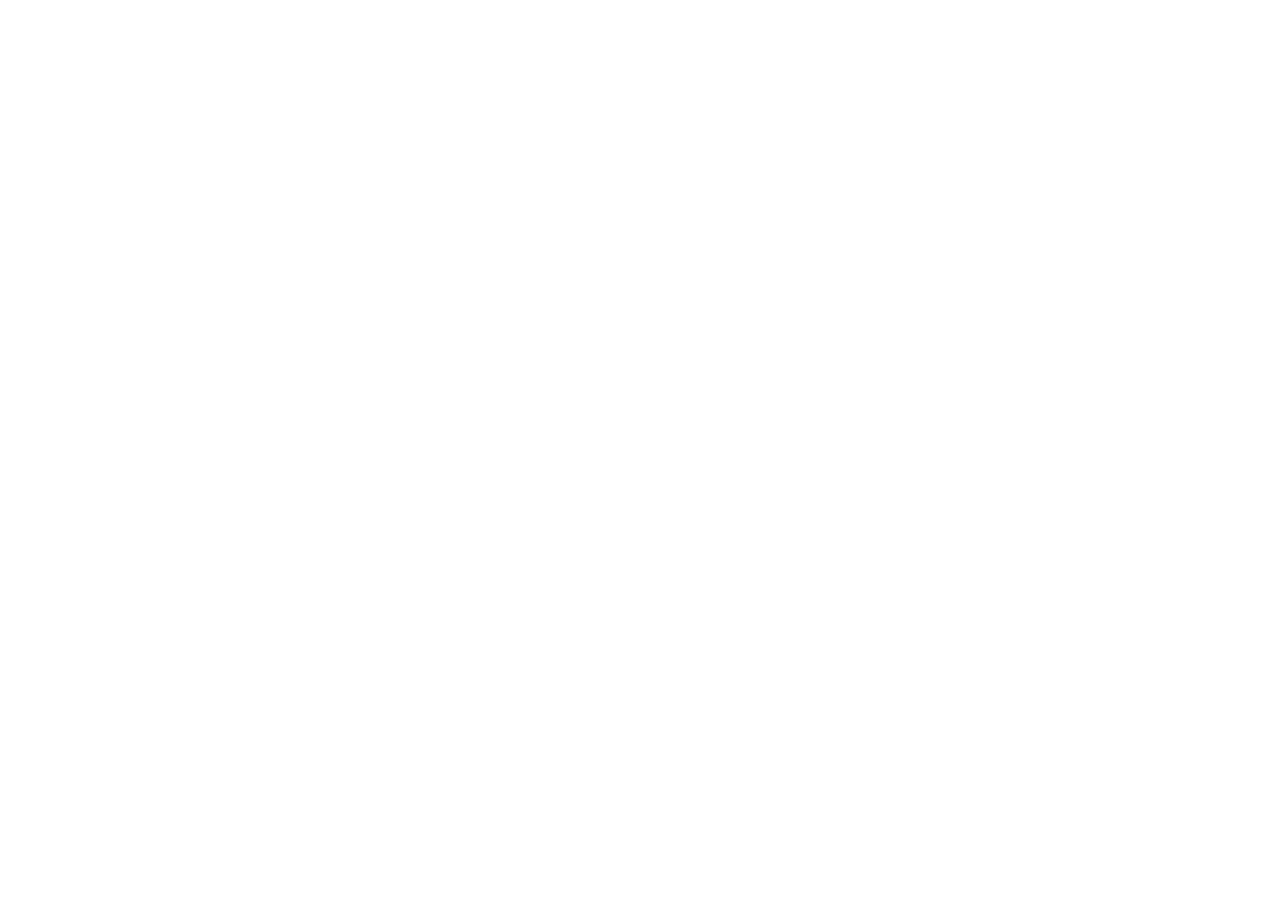
==== indx.html @ 393b9fe0 "first commit" ====
<!DOCTYPE html>
<html lang="en">
<head>
    <meta charset="UTF-8">
    <meta name="viewport" content="width=device-width, initial-scale=1.0">
    <title>Boolando</title>

    <link rel="stylesheet" href="css/style.css">

</head>
<body>
    
</body>
</html>
---- css/style.css ----
*{ padding: 0;
    margin: 0;
    box-sizing: border-box;

}
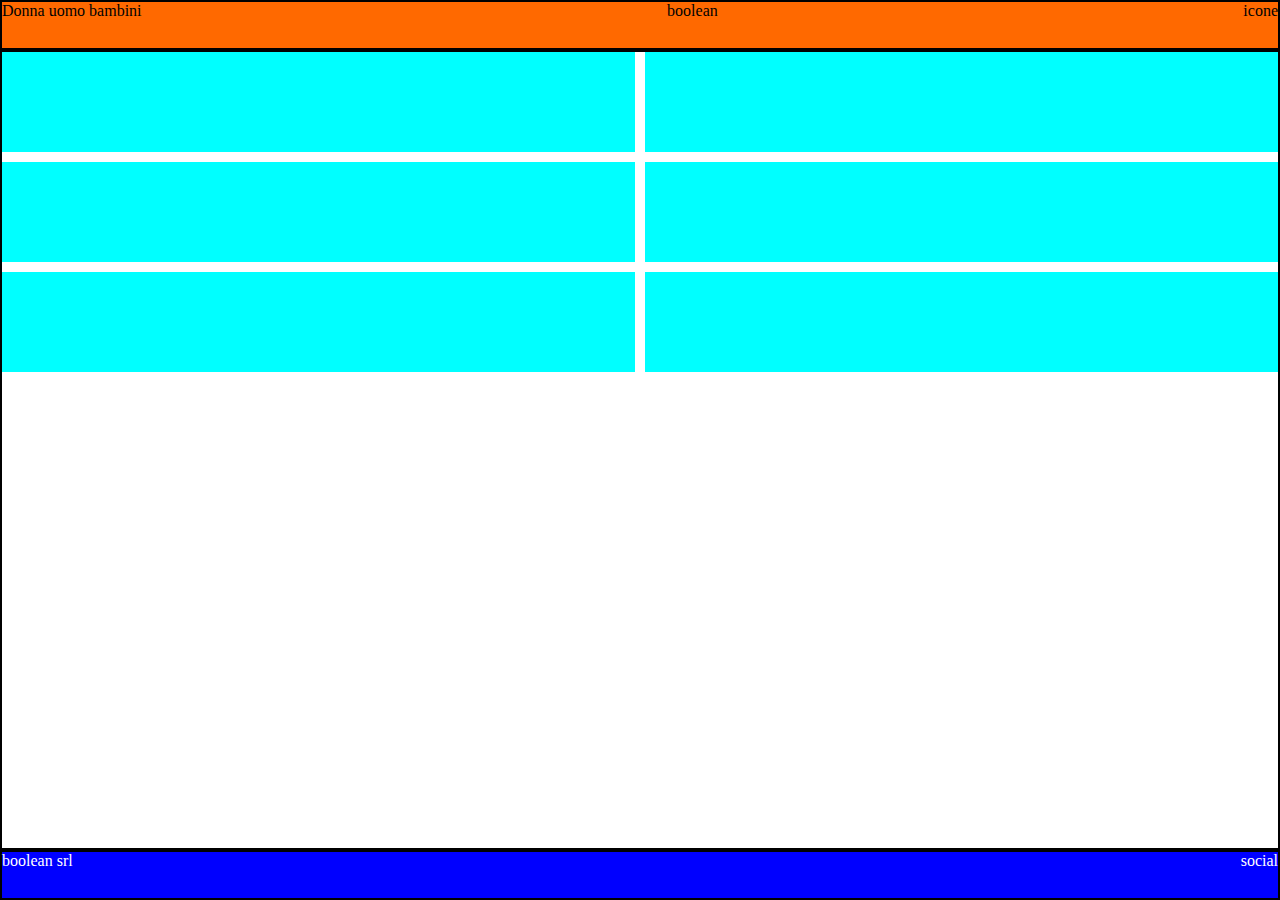
==== commit caa5c733: "bozza layout (no position)" ====
--- a/indx.html
+++ b/indx.html
@@ -9,6 +9,43 @@
 
 </head>
 <body>
+
+    <nav>
+        <div class="container">
+            <div class="type">Donna uomo bambini</div>
+            <div class="logo">boolean</div>
+            <div class="user">icone</div>
+        </div>
+    </nav>
     
+    <main>
+        <div class="container hero">
+
+            
+            <div class="card"></div>
+            <div class="card"></div>
+            <div class="card"></div>
+
+            
+            <div class="card"></div>
+            <div class="card"></div>
+            <div class="card"></div>
+
+
+        </div>
+
+
+    </main>
+
+    <footer>
+        <div class="container bottom">
+
+                <div class="informativa">boolean srl</div>
+                <div class="social">social</div>
+
+        </div>
+
+    </footer>
+
 </body>
 </html>--- a/css/style.css
+++ b/css/style.css
@@ -2,4 +2,61 @@
     margin: 0;
     box-sizing: border-box;
 
+}
+
+nav{
+    background-color: #ff6900;
+}
+
+
+
+
+
+.container{
+    display: flex;
+    justify-content: space-between;
+
+    max-width: 1380px;
+
+    /* test */ 
+    height: 50px;
+    border: 2px solid black ;
+
+
+    
+
+    margin-left: auto;
+    margin-right: auto;
+}
+
+
+/* inizio main */
+main .container.hero{
+    display: flex;
+    align-content: flex-start;
+    flex-wrap: wrap;
+    gap: 10px;
+
+    height: 800px;
+    /* test */
+}
+
+
+main .container .card{
+    flex-grow: 1;
+
+    width: 446px;
+    height: 100px;
+    /* test */
+
+    background-color: aqua;
+}
+
+footer .container.bottom{
+    
+    height: 50px;
+    background-color: blue;
+    /* test */
+
+    color: white;
 }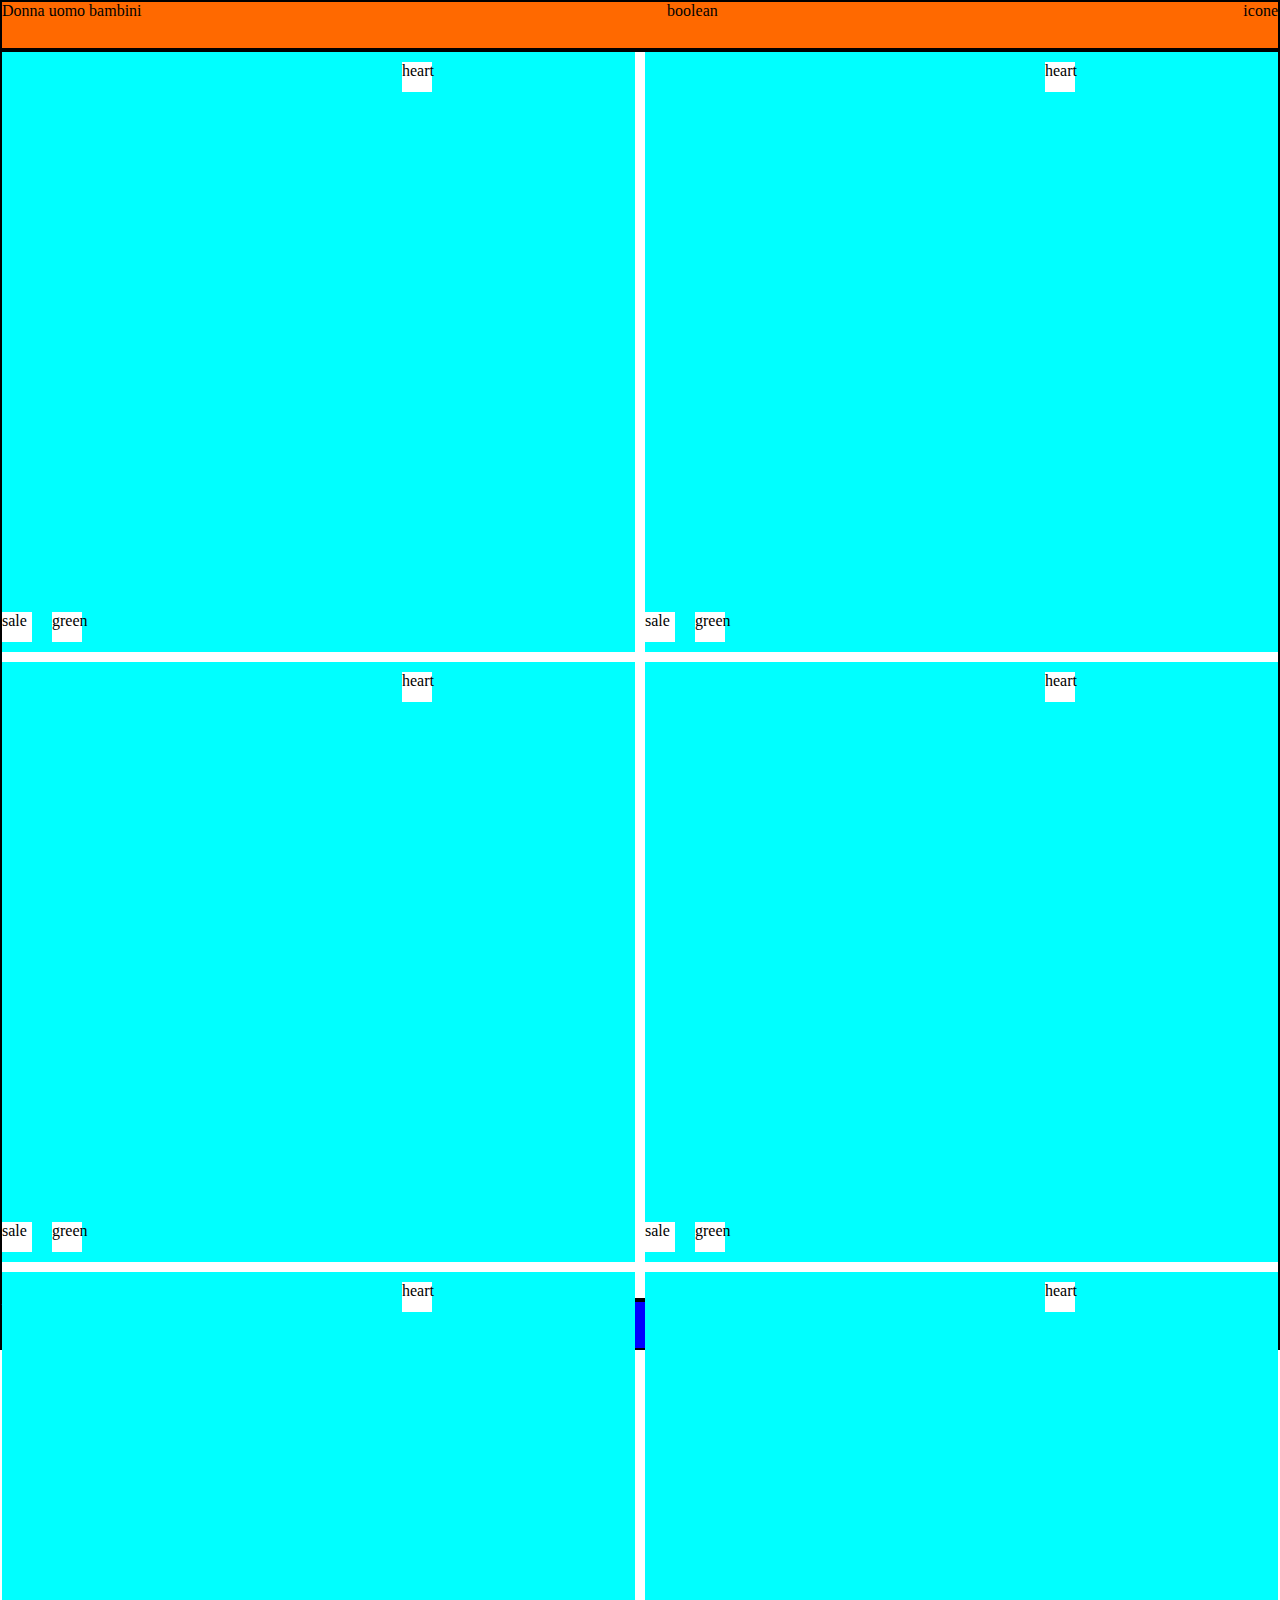
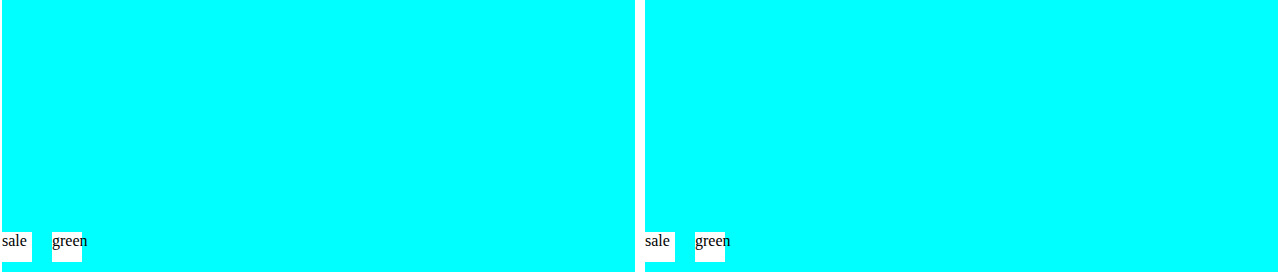
==== commit 390478dd: "bozza layout con position" ====
--- a/indx.html
+++ b/indx.html
@@ -22,14 +22,49 @@
         <div class="container hero">
 
             
-            <div class="card"></div>
-            <div class="card"></div>
-            <div class="card"></div>
+            <div class="card">
+                <div class="heart">heart</div>
+                <div class="sale">sale</div>
+                <div class="green">green</div>
 
+
+            </div>
+            <div class="card">
+                <div class="heart">heart</div>
+                <div class="sale">sale</div>
+                <div class="green">green</div>
+
+
+            </div>
+            <div class="card">
+                <div class="heart">heart</div>
+                <div class="sale">sale</div>
+                <div class="green">green</div>
+
+
+            </div>
+            <div class="card">
+                <div class="heart">heart</div>
+                <div class="sale">sale</div>
+                <div class="green">green</div>
+
+
+            </div>
+            <div class="card">
+                <div class="heart">heart</div>
+                <div class="sale">sale</div>
+                <div class="green">green</div>
+
+
+            </div>
+            <div class="card">
+                <div class="heart">heart</div>
+                <div class="sale">sale</div>
+                <div class="green">green</div>
+
+
+            </div>
             
-            <div class="card"></div>
-            <div class="card"></div>
-            <div class="card"></div>
 
 
         </div>
--- a/css/style.css
+++ b/css/style.css
@@ -37,7 +37,9 @@
     flex-wrap: wrap;
     gap: 10px;
 
-    height: 800px;
+    
+
+    height: 1250px;
     /* test */
 }
 
@@ -45,12 +47,48 @@
 main .container .card{
     flex-grow: 1;
 
+    position: relative;
+
     width: 446px;
-    height: 100px;
+    height: 600px;
     /* test */
 
     background-color: aqua;
 }
+
+.card .heart{
+    position: absolute;
+    top: 10px;
+    left: 400px;
+
+    width: 30px;
+    height: 30px;
+    background-color: white;
+}
+.card .sale{
+    position: absolute;
+    bottom: 10px;
+    
+
+    width: 30px;
+    height: 30px;
+    background-color: white;
+
+}
+
+.card .green{
+    position: absolute;
+    bottom: 10px;
+    left: 50px;
+    
+
+    width: 30px;
+    height: 30px;
+    background-color: white;
+
+}
+
+
 
 footer .container.bottom{
     
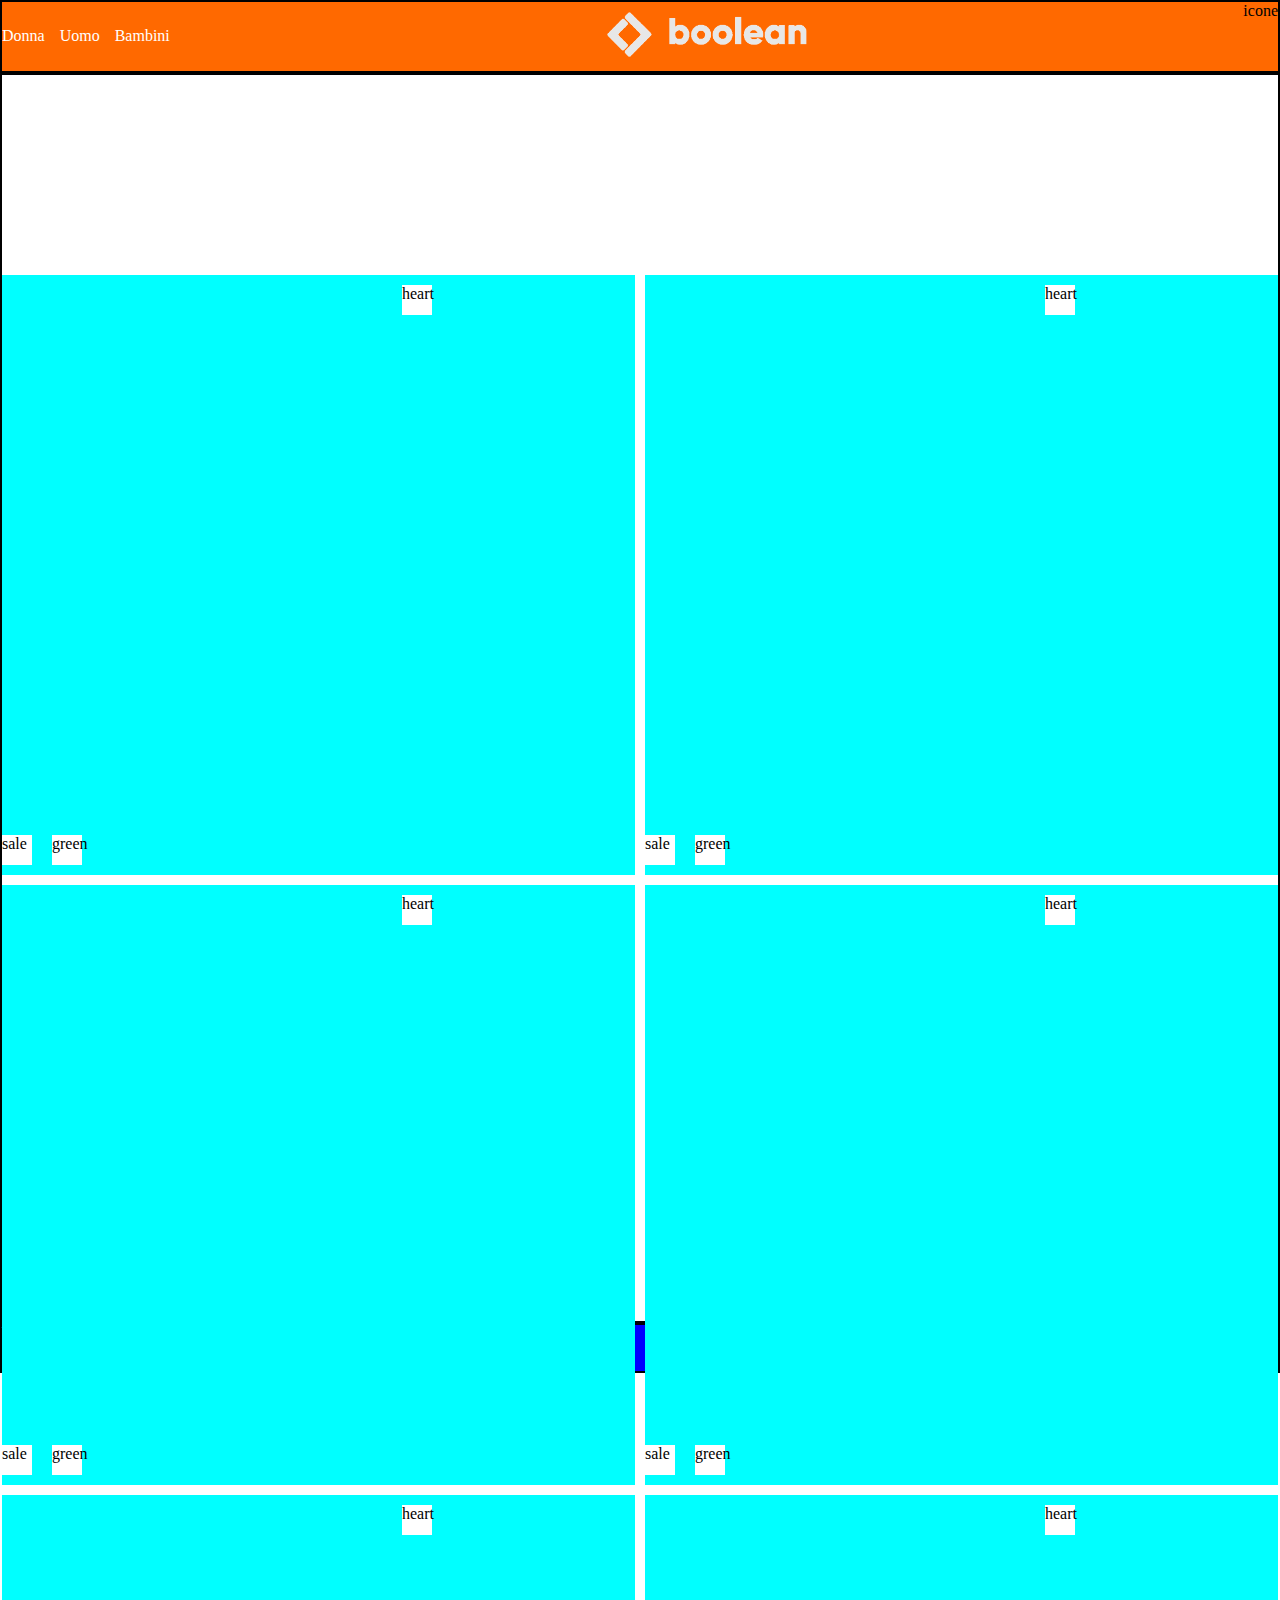
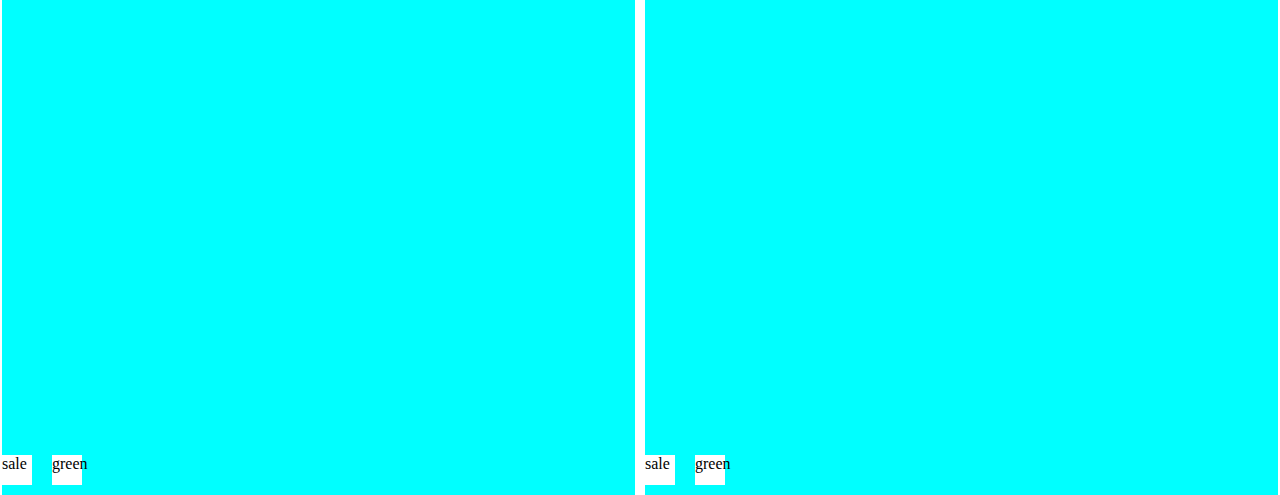
==== commit 21855c26: "navbar completata (da fixare icone)" ====
--- a/indx.html
+++ b/indx.html
@@ -12,9 +12,15 @@
 
     <nav>
         <div class="container">
-            <div class="type">Donna uomo bambini</div>
-            <div class="logo">boolean</div>
-            <div class="user">icone</div>
+            <div class="type">
+                <a href="#">Donna</a>
+                <a href="#">Uomo</a>
+                <a href="#">Bambini</a>
+            </div>
+            <div class="logo">
+                <img src="img/boolean-logo.png" alt="logoboolean">
+            </div>
+            <div class="user">icone<i class="fa-solid fa-user"></i></div>
         </div>
     </nav>
     
@@ -23,6 +29,7 @@
 
             
             <div class="card">
+                
                 <div class="heart">heart</div>
                 <div class="sale">sale</div>
                 <div class="green">green</div>
--- a/css/style.css
+++ b/css/style.css
@@ -1,16 +1,9 @@
-*{ padding: 0;
+*{ 
+    padding: 0;
     margin: 0;
     box-sizing: border-box;
 
 }
-
-nav{
-    background-color: #ff6900;
-}
-
-
-
-
 
 .container{
     display: flex;
@@ -19,15 +12,41 @@
     max-width: 1380px;
 
     /* test */ 
-    height: 50px;
+    /* height: 50px; */
     border: 2px solid black ;
-
-
-    
+ 
 
     margin-left: auto;
     margin-right: auto;
 }
+
+
+nav{
+    background-color: #ff6900;
+}
+
+nav .type{
+    display: flex;
+    align-items: center;
+    gap: 15px;
+}
+
+nav .logo{
+    padding: 10px;
+}
+.logo img{
+    width: 200px;
+}
+
+.type a{
+    text-decoration: none;
+    color: white;
+}
+
+/* fine navbar */
+
+
+
 
 
 /* inizio main */
@@ -37,6 +56,7 @@
     flex-wrap: wrap;
     gap: 10px;
 
+    padding-top: 200px;
     
 
     height: 1250px;
